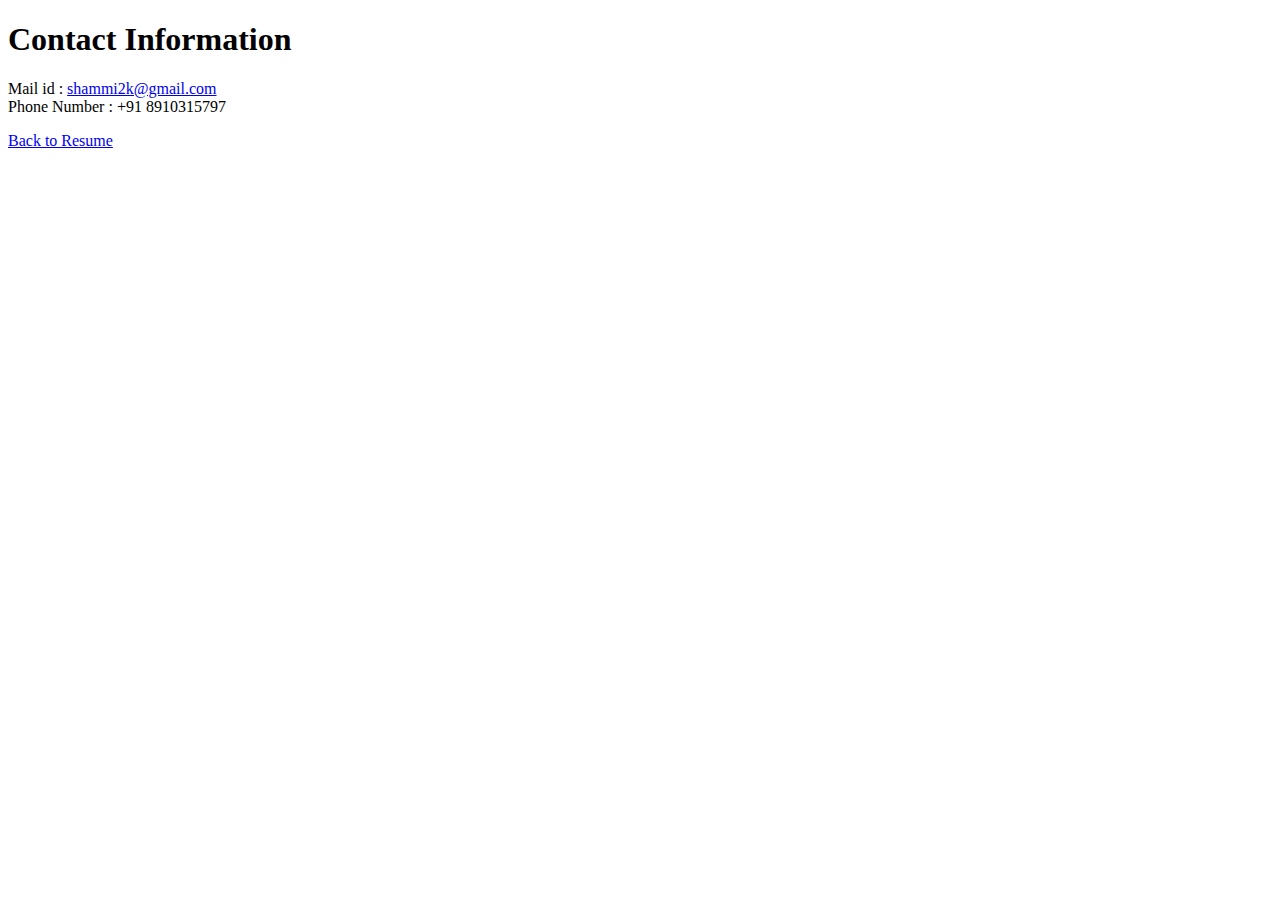
==== public/contacts.html @ 4723cfc9 "Built resume" ====
<!DOCTYPE html>
<html lang="en">
<head>
    <meta charset="UTF-8">
    <meta name="viewport" content="width=device-width, initial-scale=1.0">
    <title>Contact Details</title>
</head>
<body>
    <h1>Contact Information</h1>
    <p>
        Mail id : <a href="mailto:shammi2k@gmail.com">shammi2k@gmail.com</a><br>
        Phone Number : +91 8910315797
    </p>
    <a href="../index.html">Back to Resume</a>
</body>
</html>
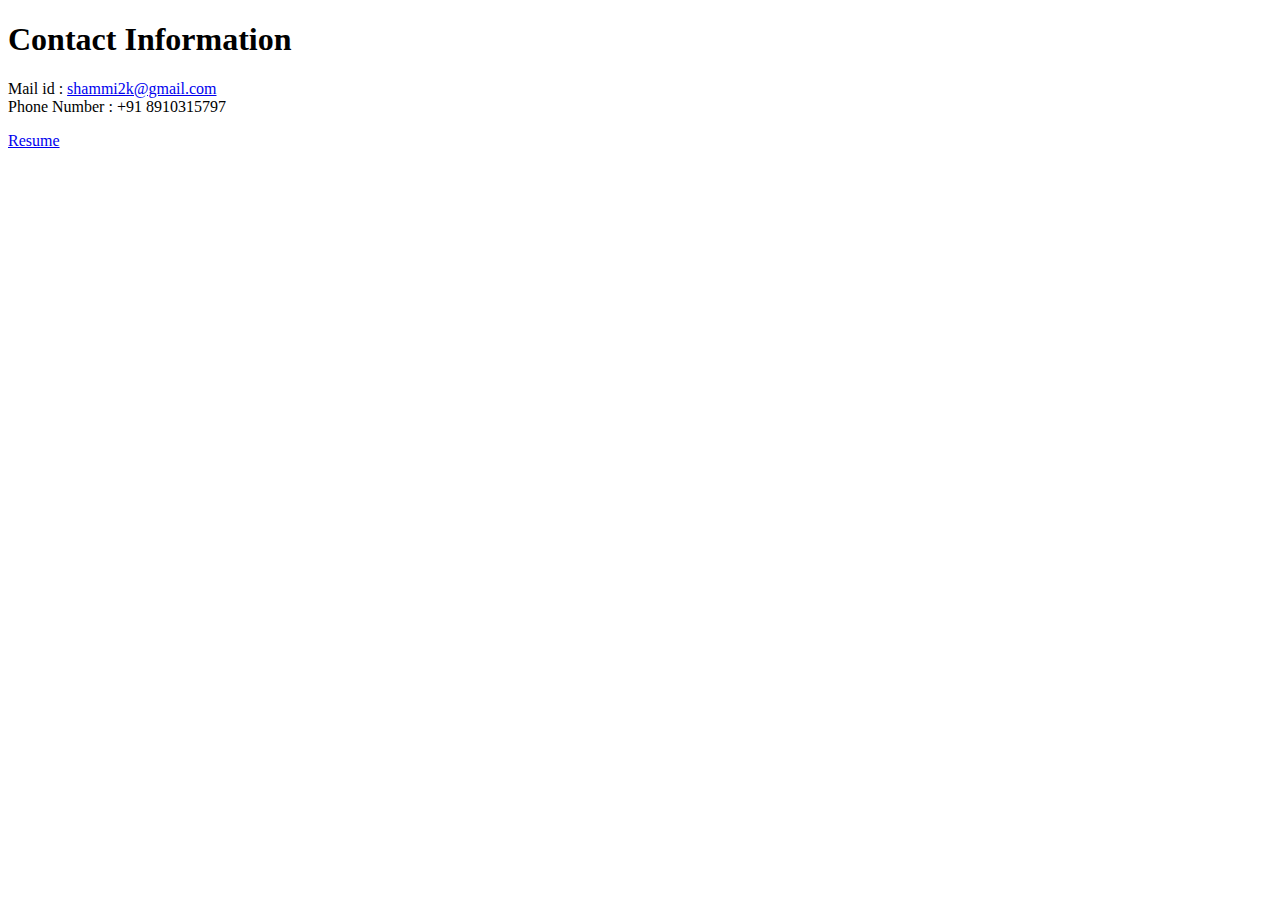
==== commit 1e3ee191: "Changed back page" ====
--- a/public/contacts.html
+++ b/public/contacts.html
@@ -11,6 +11,6 @@
         Mail id : <a href="mailto:shammi2k@gmail.com">shammi2k@gmail.com</a><br>
         Phone Number : +91 8910315797
     </p>
-    <a href="../index.html">Back to Resume</a>
+    <a href="../index.html">Resume</a>
 </body>
 </html>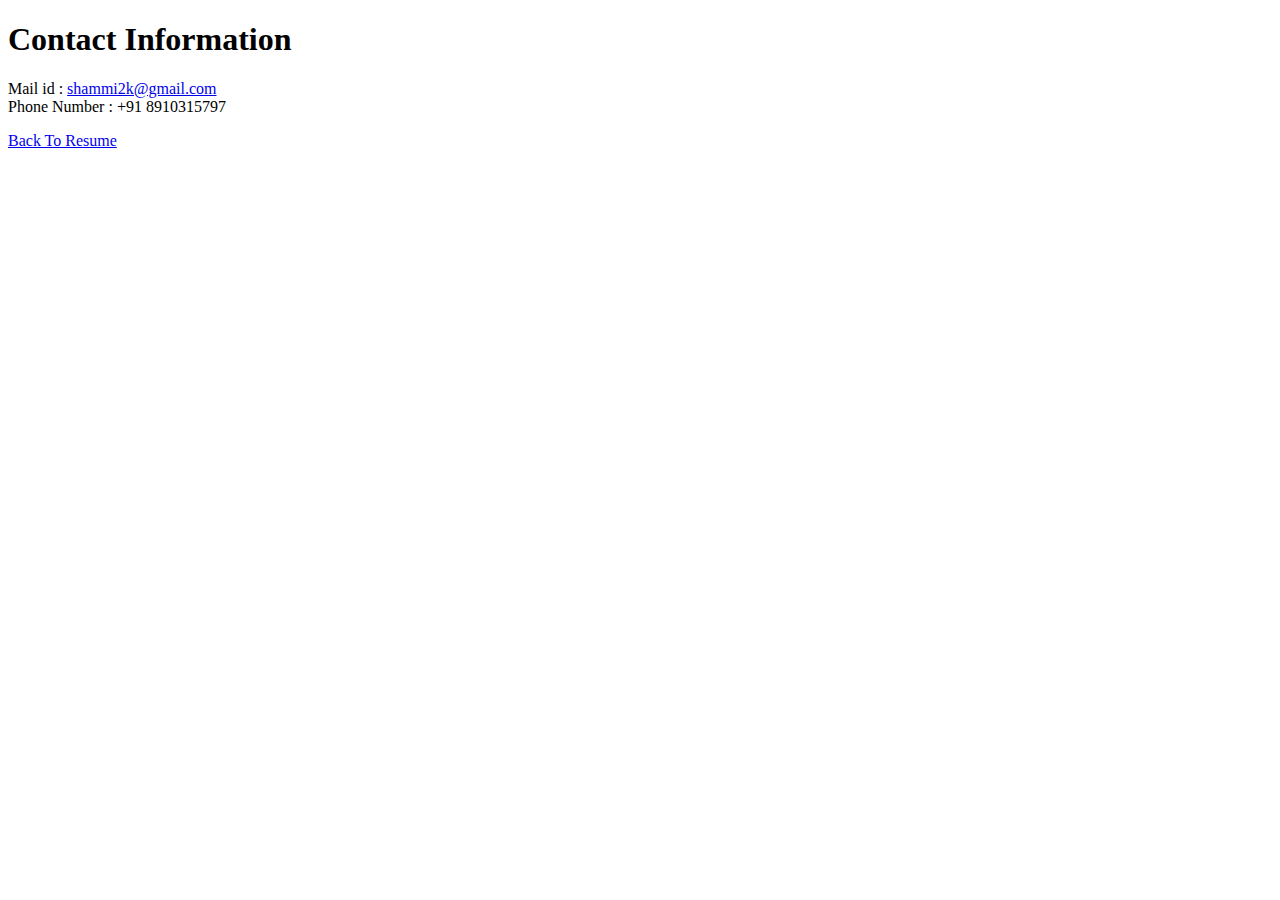
==== commit 18791cb4: "Changed back hyperlink" ====
--- a/public/contacts.html
+++ b/public/contacts.html
@@ -11,6 +11,6 @@
         Mail id : <a href="mailto:shammi2k@gmail.com">shammi2k@gmail.com</a><br>
         Phone Number : +91 8910315797
     </p>
-    <a href="../index.html">Resume</a>
+    <a href="../index.html">Back To Resume</a>
 </body>
 </html>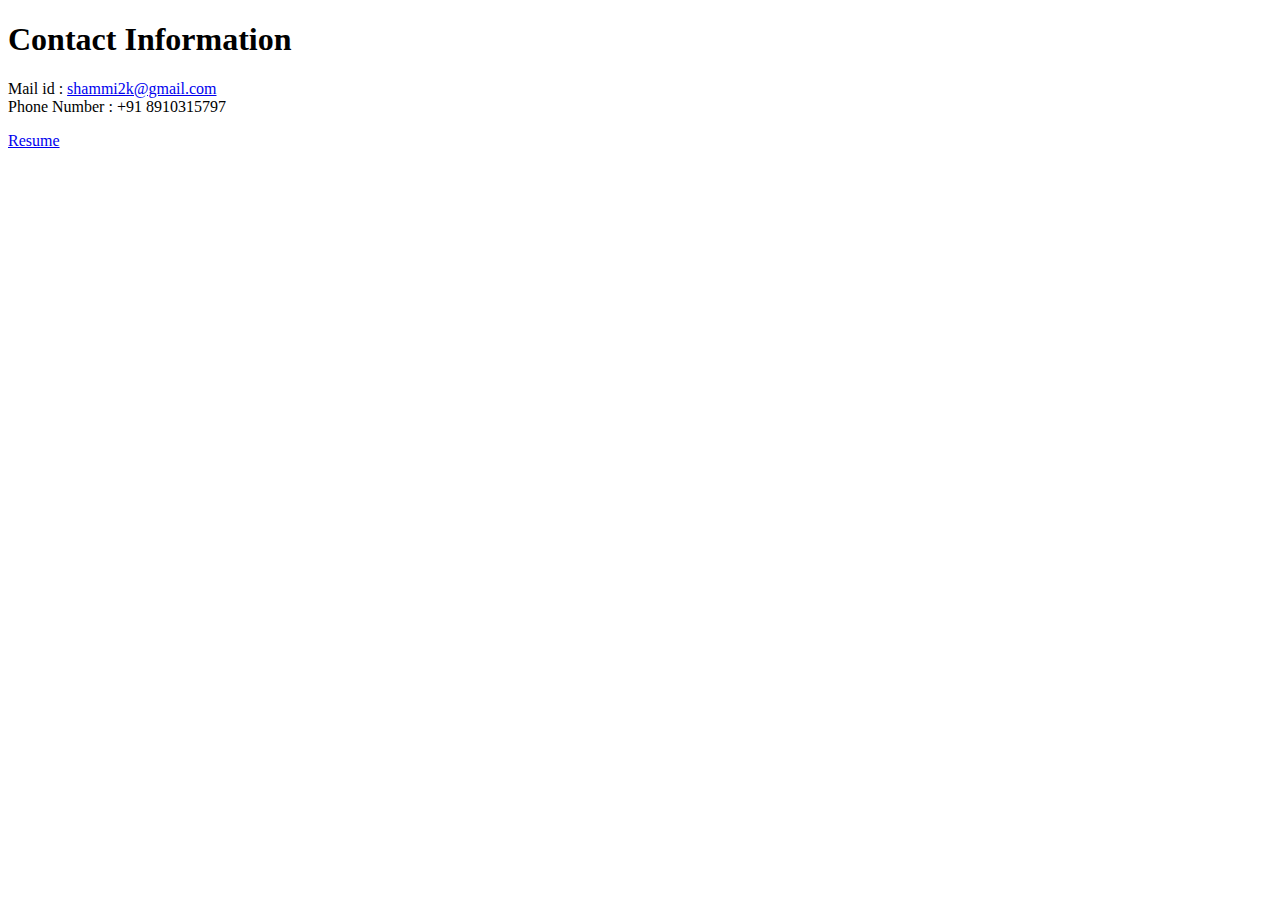
==== commit a80c536f: "Test username changed" ====
--- a/public/contacts.html
+++ b/public/contacts.html
@@ -11,6 +11,6 @@
         Mail id : <a href="mailto:shammi2k@gmail.com">shammi2k@gmail.com</a><br>
         Phone Number : +91 8910315797
     </p>
-    <a href="../index.html">Back To Resume</a>
+    <a href="../index.html">Resume</a>
 </body>
 </html>